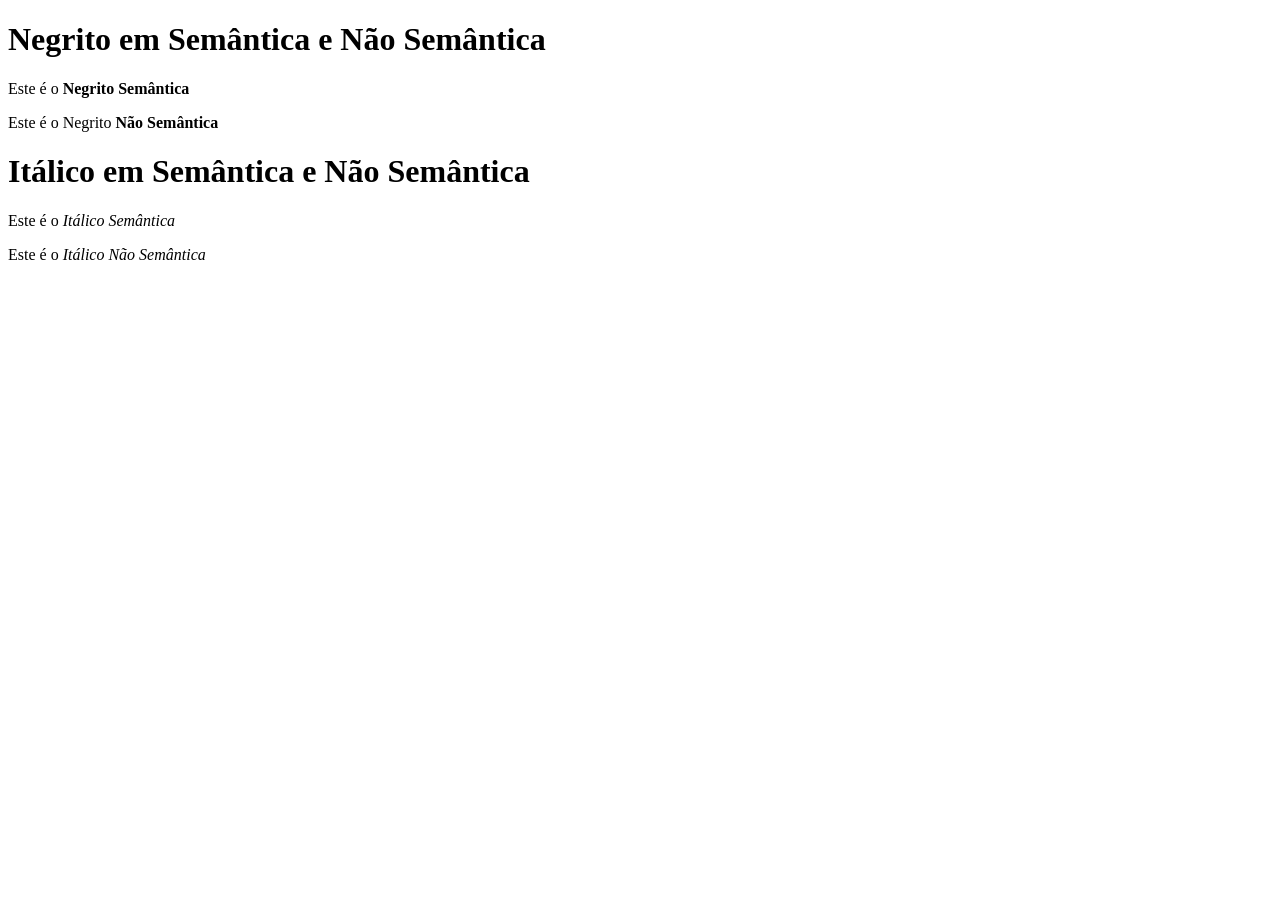
==== aula04/index.html @ f6383b38 "Desafio Pronto" ====
<!DOCTYPE html>
<html lang="pt-br">
<head>
    <meta charset="UTF-8">
    <meta name="viewport" content="width=device-width, initial-scale=1.0">
    <title>Semânticas</title>
</head>
<body>
    <h1>Negrito em Semântica e Não Semântica</h1>
      <p>Este é o <strong>Negrito Semântica</strong></p>
      <p>Este é o Negrito <b>Não Semântica</b></p>

    <h1>Itálico em Semântica e Não Semântica</h1>
      <p>Este é o <em>Itálico Semântica</em></p>
      <p>Este é o <i>Itálico Não Semântica</i></p>
    
</body>
</html>
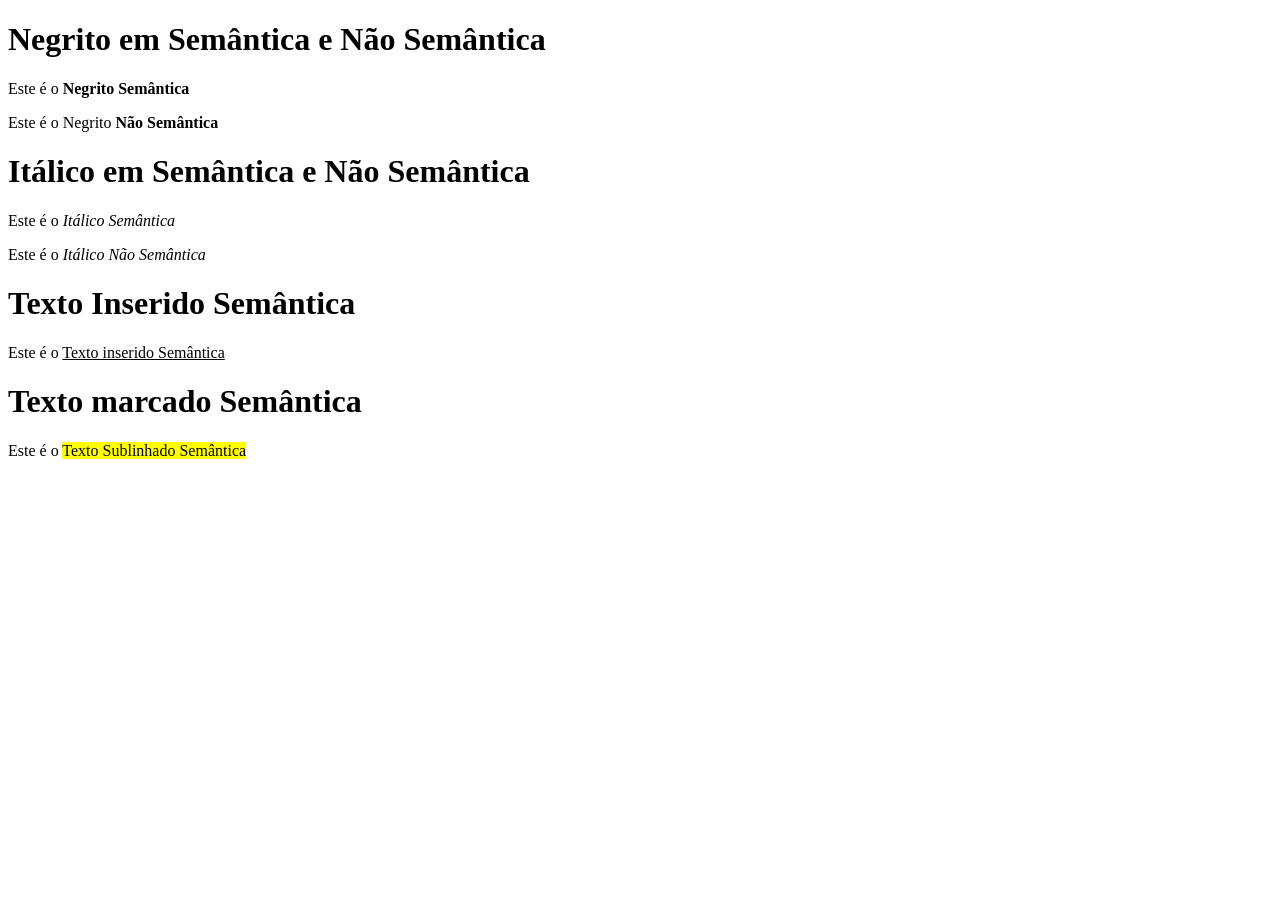
==== commit f307eccc: "aula04 part1" ====
--- a/aula04/index.html
+++ b/aula04/index.html
@@ -13,6 +13,12 @@
     <h1>Itálico em Semântica e Não Semântica</h1>
       <p>Este é o <em>Itálico Semântica</em></p>
       <p>Este é o <i>Itálico Não Semântica</i></p>
+
+    <h1>Texto Inserido Semântica</h1>
+      <p>Este é o <ins>Texto inserido Semântica</ins></p>
+
+    <h1>Texto marcado Semântica</h1>
+      <p>Este é o <mark>Texto Sublinhado Semântica</mark> </p>
     
 </body>
 </html>
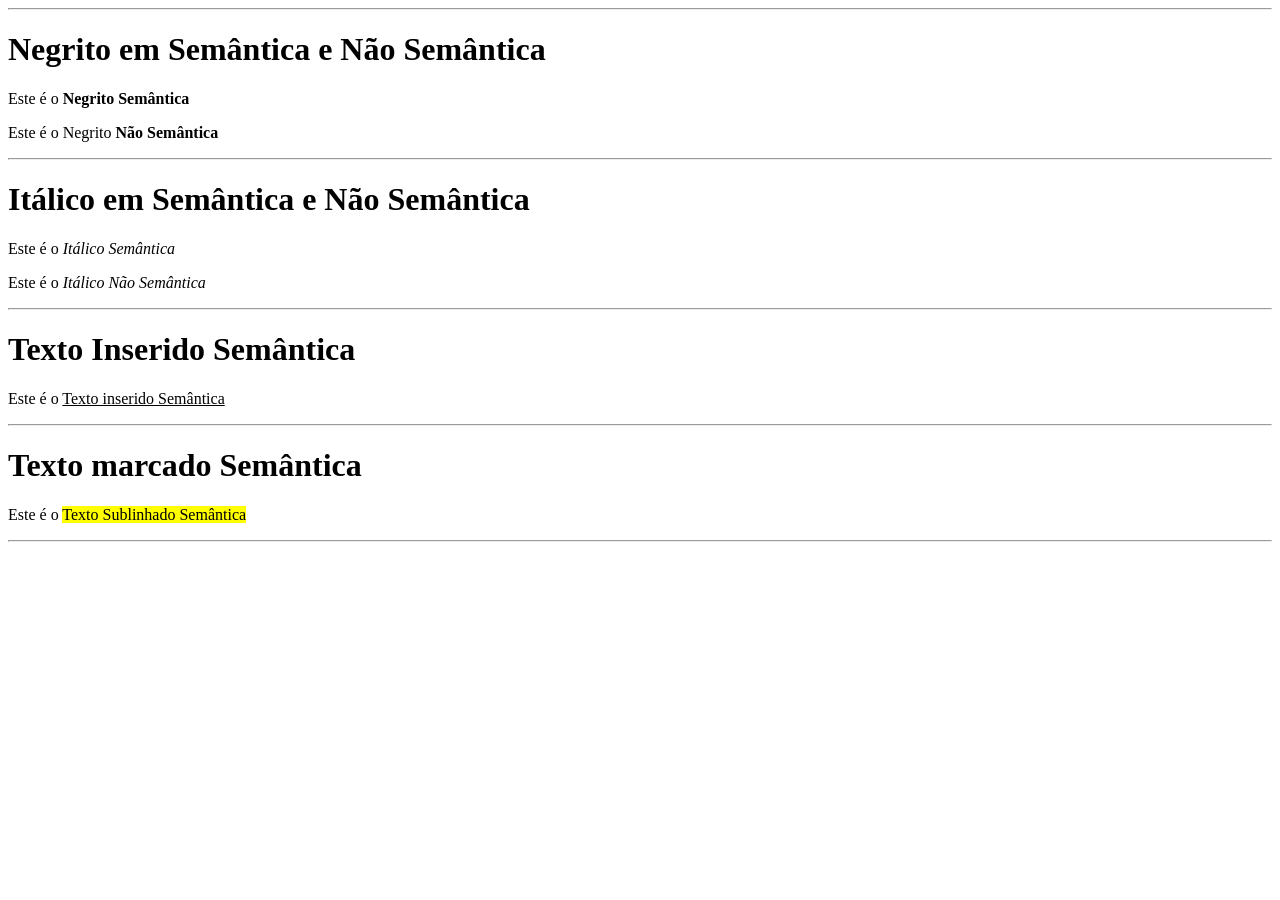
==== commit 616b6149: "mostrando para o professor" ====
--- a/aula04/index.html
+++ b/aula04/index.html
@@ -6,19 +6,21 @@
     <title>Semânticas</title>
 </head>
 <body>
+    <hr>
     <h1>Negrito em Semântica e Não Semântica</h1>
       <p>Este é o <strong>Negrito Semântica</strong></p>
       <p>Este é o Negrito <b>Não Semântica</b></p>
-
+      <hr>
     <h1>Itálico em Semântica e Não Semântica</h1>
       <p>Este é o <em>Itálico Semântica</em></p>
       <p>Este é o <i>Itálico Não Semântica</i></p>
-
+      <hr>
     <h1>Texto Inserido Semântica</h1>
       <p>Este é o <ins>Texto inserido Semântica</ins></p>
-
+      <hr>
     <h1>Texto marcado Semântica</h1>
-      <p>Este é o <mark>Texto Sublinhado Semântica</mark> </p>
+      <p>Este é o <mark>Texto Sublinhado Semântica</mark></p>
+      <hr>
     
 </body>
 </html>
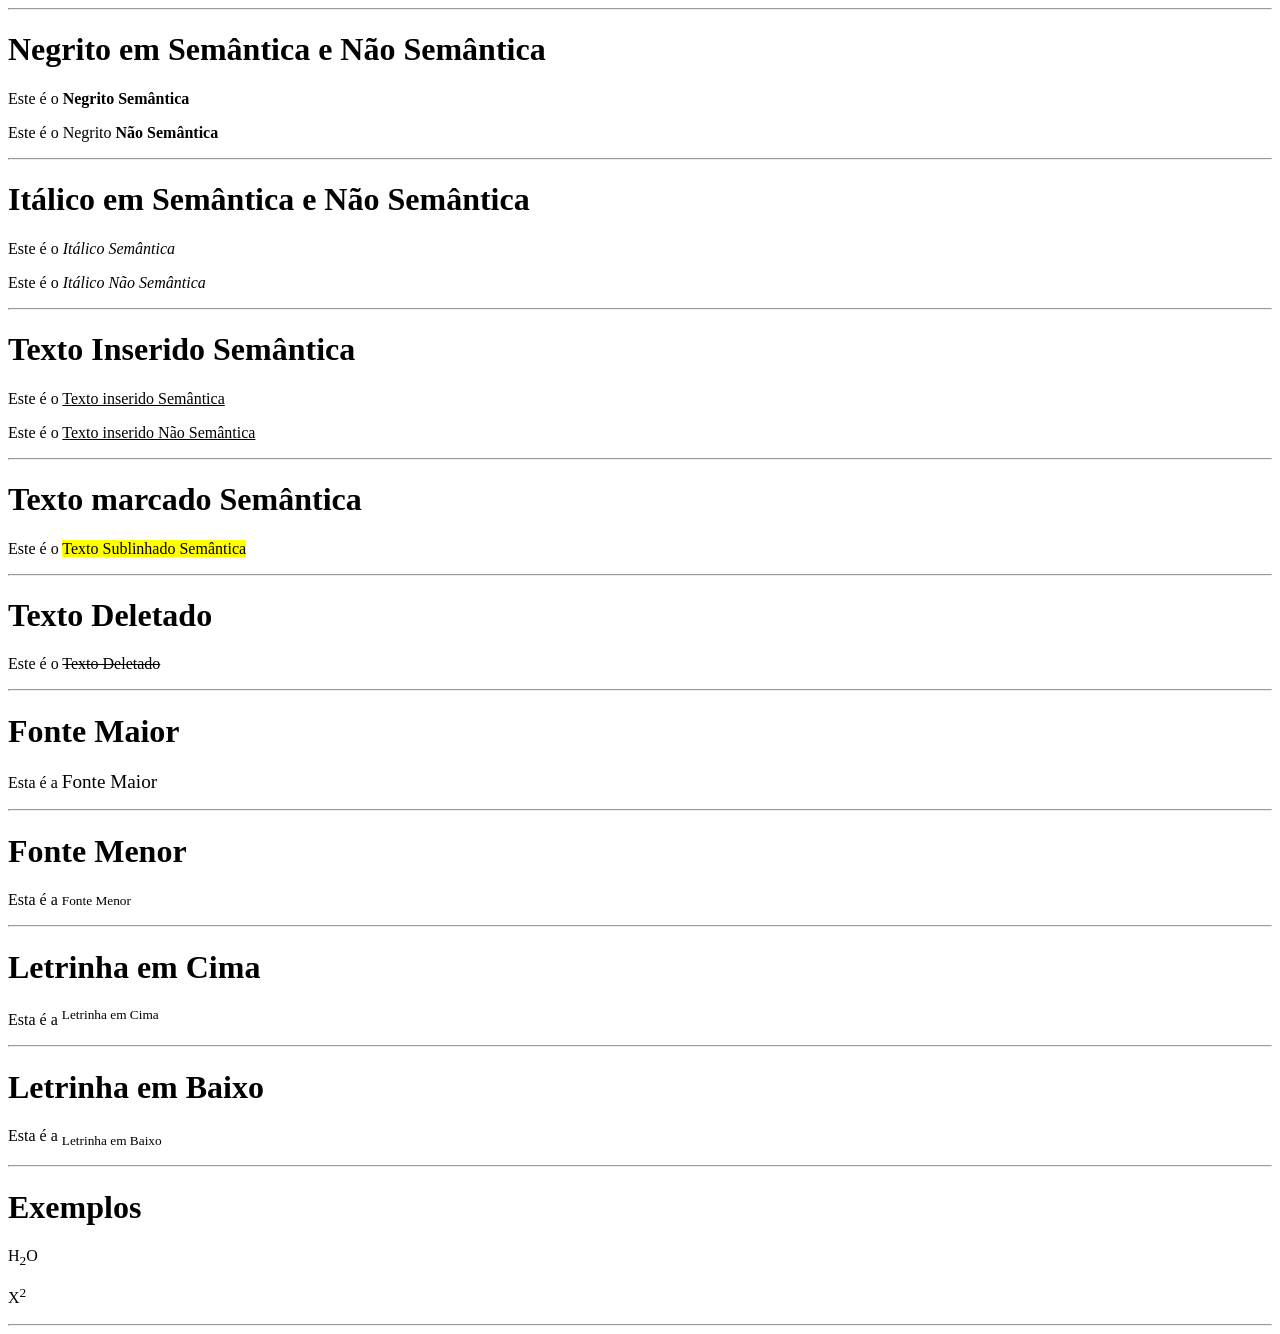
==== commit 4037b38f: "Aula04" ====
--- a/aula04/index.html
+++ b/aula04/index.html
@@ -17,10 +17,30 @@
       <hr>
     <h1>Texto Inserido Semântica</h1>
       <p>Este é o <ins>Texto inserido Semântica</ins></p>
+      <p>Este é o <u>Texto inserido Não Semântica</u></p>
       <hr>
     <h1>Texto marcado Semântica</h1>
       <p>Este é o <mark>Texto Sublinhado Semântica</mark></p>
       <hr>
+    <h1>Texto Deletado</h1>
+      <p>Este é o <del>Texto Deletado</del></p>
+      <hr>
+    <h1>Fonte Maior</h1>
+      <p>Esta é a <big>Fonte Maior</big></p>
+      <hr>
+    <h1>Fonte Menor</h1>
+      <p>Esta é a <small>Fonte Menor</small></p>
+      <hr>
+    <h1>Letrinha em Cima</h1>
+      <p>Esta é a <sup>Letrinha em Cima</sup></p>
+      <hr>
+    <h1>Letrinha em Baixo</h1>
+      <p>Esta é a <sub>Letrinha em Baixo</sub></p>
+      <hr>
+    <h1>Exemplos</h1>
+      <P>H<sub>2</sub>O</P>
+      <p>X<sup>2</sup></p>
+      <hr>
     
 </body>
 </html>
